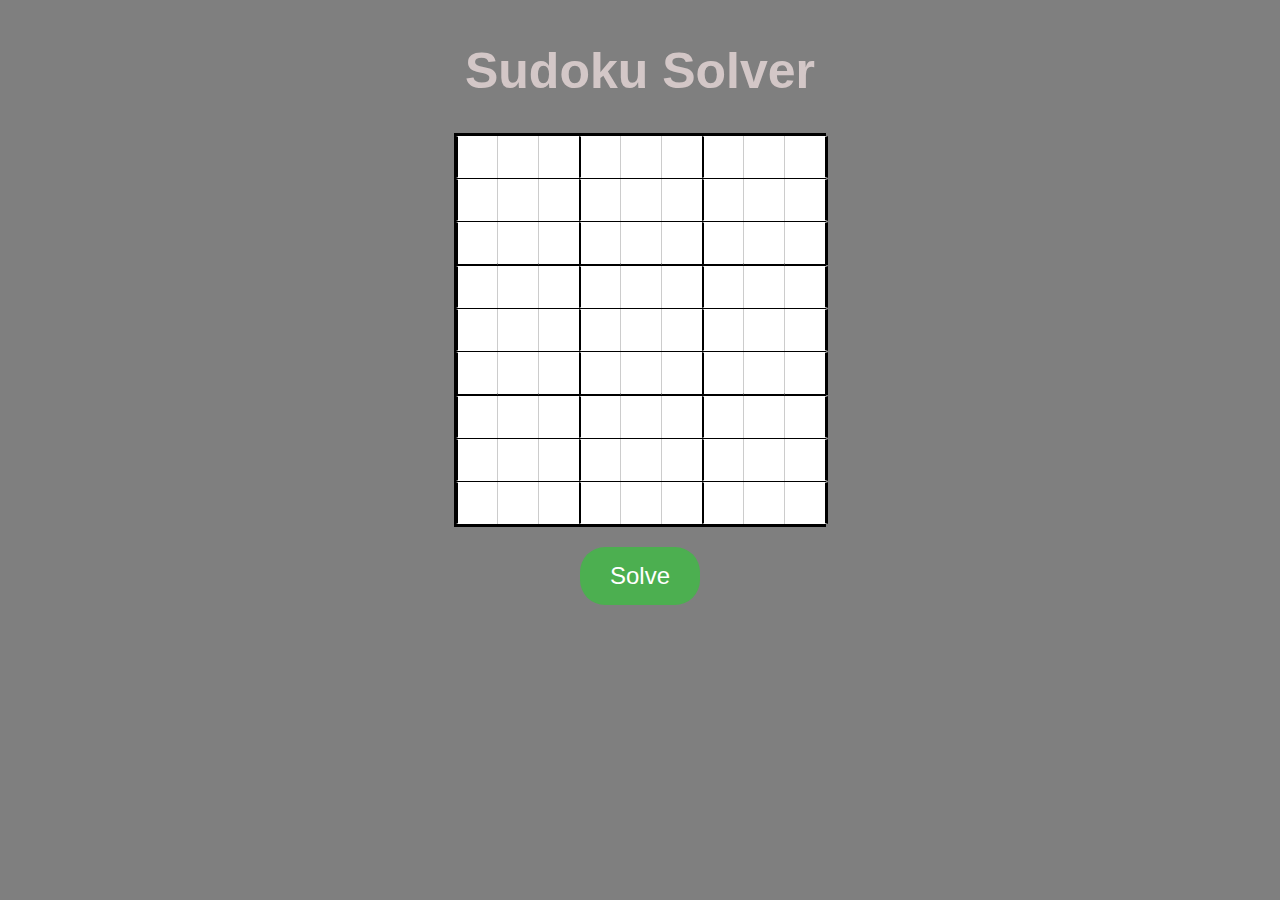
==== index.html @ 137ae219 "changes done final thing" ====
<!DOCTYPE html>
<html lang="en">

<head>
  <meta charset="UTF-8">
  <meta name="viewport" content="width=device-width, initial-scale=1.0">
  <title>Sudoku Solver</title>
  <link rel="icon" type="image/jpg"
    href="https://static.vecteezy.com/system/resources/previews/024/325/752/original/sudoku-icon-in-blue-and-white-color-vector.jpg">
  <style>

    body {
      background: linear-gradient(rgba(0, 0, 0, 0.5), rgba(0, 0, 0, 0.5)), url('https://wordsrated.com/wp-content/uploads/2024/03/NYT-Sudoku-Strategy-Tips-and-Tricks.jpg');
      background-size: cover;
      background-repeat: no-repeat;
      background-attachment: fixed;
      background-position: center center;
      display: flex;
      flex-direction: column;
      align-items: center;
      font-family: Arial, sans-serif;
    }

    input[type=number]::-webkit-inner-spin-button,
    input[type=number]::-webkit-outer-spin-button {
      -webkit-appearance: none;
      -moz-appearance: none;
      appearance: none;
      margin: 0;
    }

    input[type="number"] {
      -moz-appearance: textfield;
    }

    .sudoku-board {
      position: aboslute;
      display: grid;
      grid-template-columns: repeat(9, 40px);
      grid-gap: 1px;
      background-color: #000;
      border: 2px solid #000;
      margin-bottom: 20px;
      border-bottom: 3px solid #000;
      border-top: 3px solid #000;
    }

    .sudoku-cell {
      width: 40px;
      height: 40px;
      background-color: #fff;
      display: flex;
      justify-content: center;
      align-items: center;
      font-size: 20px;
      border: 1px solid #ccc;
    }

    .sudoku-cell input {
      display: flex;
      width: 100%;
      height: 100%;
      border: none;
      text-align: center;
      font-size: 20px;
    }

    /* Bold lines every third column and row */
    .sudoku-cell:nth-child(3n) {
      border-right: 3px solid #000;
    }

    .sudoku-cell:nth-child(3n + 1) {
      border-left: 2px solid #000;
    }

    .sudoku-cell:nth-child(n + 19):nth-child(-n + 27),
    .sudoku-cell:nth-child(n + 46):nth-child(-n + 54) {
      border-bottom: 2px solid #000;
    }

    #solve-button {
      font-size: 24px;
      padding: 15px 30px;
      margin-bottom: 20px;
      background-color: #4CAF50;
      color: white;
      border: none;
      border-radius: 25px;
      cursor: pointer;
      transition: all 0.3s ease;
    }

    #solve-button:hover {
      background-color: #45a049;
      transform: scale(1.1);
    }

    #solution-board {
      display: none;
    }
  </style>
</head>

<body>
  <h1 style="color: rgb(211, 199, 199); font-size: 50px;">Sudoku Solver</h1>
  <div id="input-board" class="sudoku-board"></div>
  <button id="solve-button">Solve</button>
  <div id="solution-board" class="sudoku-board"></div>



  <script>
    function createBoard(containerId, editable = true) {
      const container = document.getElementById(containerId);
      container.innerHTML = '';
      for (let i = 0; i < 81; i++) {
        const cell = document.createElement('div');
        cell.className = 'sudoku-cell';
        if (editable) {
          const input = document.createElement('input');
          input.type = 'number';
          input.min = "1";
          input.max = "9";
          input.addEventListener('input', function () {
            if (this.value.length > 1) {
              this.value = this.value.slice(0, 1);
            }
          });

          
          // Add event listener for input change
          input.addEventListener('change', (event) => {
            const value = parseInt(event.target.value);
            if (value === 0 || isNaN(value)) {
              alert('Invalid Input: 0 is not allowed in Sudoku!');
              event.target.value = ''; // Clear the input field
            }
          });

          cell.appendChild(input);
        }
        container.appendChild(cell);
      }
    }

    function getBoardState() {
      const board = [];
      const inputs = document.querySelectorAll('#input-board input');
      for (let i = 0; i < 9; i++) {
        const row = [];
        for (let j = 0; j < 9; j++) {
          const value = inputs[i * 9 + j].value;
          row.push(value === '' ? null : parseInt(value));
        }
        board.push(row);
      }
      return board;
    }

    function displaySolution(board) {
      const solutionBoard = document.getElementById('solution-board');
      solutionBoard.innerHTML = '';
      solutionBoard.style.display = 'grid';
      for (let i = 0; i < 9; i++) {
        for (let j = 0; j < 9; j++) {
          const cell = document.createElement('div');
          cell.className = 'sudoku-cell';
          cell.textContent = board[i][j];
          solutionBoard.appendChild(cell);
        }
      }
    }

    function solve(board) {
      if (isSolved(board)) {
        return board;
      } else {
        const possibilities = nextBoards(board);
        const validBoards = keepOnlyValid(possibilities);
        return searchForSolution(validBoards);
      }
    }

    function searchForSolution(boards) {
      if (boards.length < 1) {
        return false;
      } else {
        const first = boards.shift();
        const tryPath = solve(first);
        if (tryPath !== false) {
          return tryPath;
        } else {
          return searchForSolution(boards);
        }
      }
    }

    function isSolved(board) {
      for (let i = 0; i < 9; i++) {
        for (let j = 0; j < 9; j++) {
          if (board[i][j] === null) {
            return false;
          }
        }
      }
      return true;
    }

    function nextBoards(board) {
      const res = [];
      const firstEmpty = findEmptySquare(board);
      if (firstEmpty !== undefined) {
        const [y, x] = firstEmpty;
        for (let i = 1; i <= 9; i++) {
          const newBoard = board.map(row => row.slice());
          newBoard[y][x] = i;
          res.push(newBoard);
        }
      }
      return res;
    }

    function findEmptySquare(board) {
      for (let i = 0; i < 9; i++) {
        for (let j = 0; j < 9; j++) {
          if (board[i][j] === null) {
            return [i, j];
          }
        }
      }
    }

    function keepOnlyValid(boards) {
      return boards.filter(b => isValidBoard(b));
    }

    function isValidBoard(board) {
      return rowsAreGood(board) && columnsAreGood(board) && boxesAreGood(board);
    }

    function rowsAreGood(board) {
      for (let i = 0; i < 9; i++) {
        const cur = [];
        for (let j = 0; j < 9; j++) {
          if (cur.includes(board[i][j])) {
            return false;
          } else if (board[i][j] !== null) {
            cur.push(board[i][j]);
          }
        }
      }
      return true;
    }

    function columnsAreGood(board) {
      for (let i = 0; i < 9; i++) {
        const cur = [];
        for (let j = 0; j < 9; j++) {
          if (cur.includes(board[j][i])) {
            return false;
          } else if (board[j][i] !== null) {
            cur.push(board[j][i]);
          }
        }
      }
      return true;
    }

    function boxesAreGood(board) {
      const boxCoordinates = [
        [0, 0], [0, 1], [0, 2],
        [1, 0], [1, 1], [1, 2],
        [2, 0], [2, 1], [2, 2]
      ];

      for (let y = 0; y < 9; y += 3) {
        for (let x = 0; x < 9; x += 3) {
          const cur = [];
          for (let i = 0; i < 9; i++) {
            const [dy, dx] = boxCoordinates[i];
            const [cellY, cellX] = [y + dy, x + dx];
            if (cur.includes(board[cellY][cellX])) {
              return false;
            } else if (board[cellY][cellX] !== null) {
              cur.push(board[cellY][cellX]);
            }
          }
        }
      }
      return true;
    }

    document.getElementById('solve-button').addEventListener('click', () => {
      const board = getBoardState();
      const solution = solve(board);
      if (solution) {
        displaySolution(solution);
      } else {
        alert('No solution found!');
      }
    });

    window.onload = () => {
      createBoard('input-board');
    };
  </script>
</body>

</html>
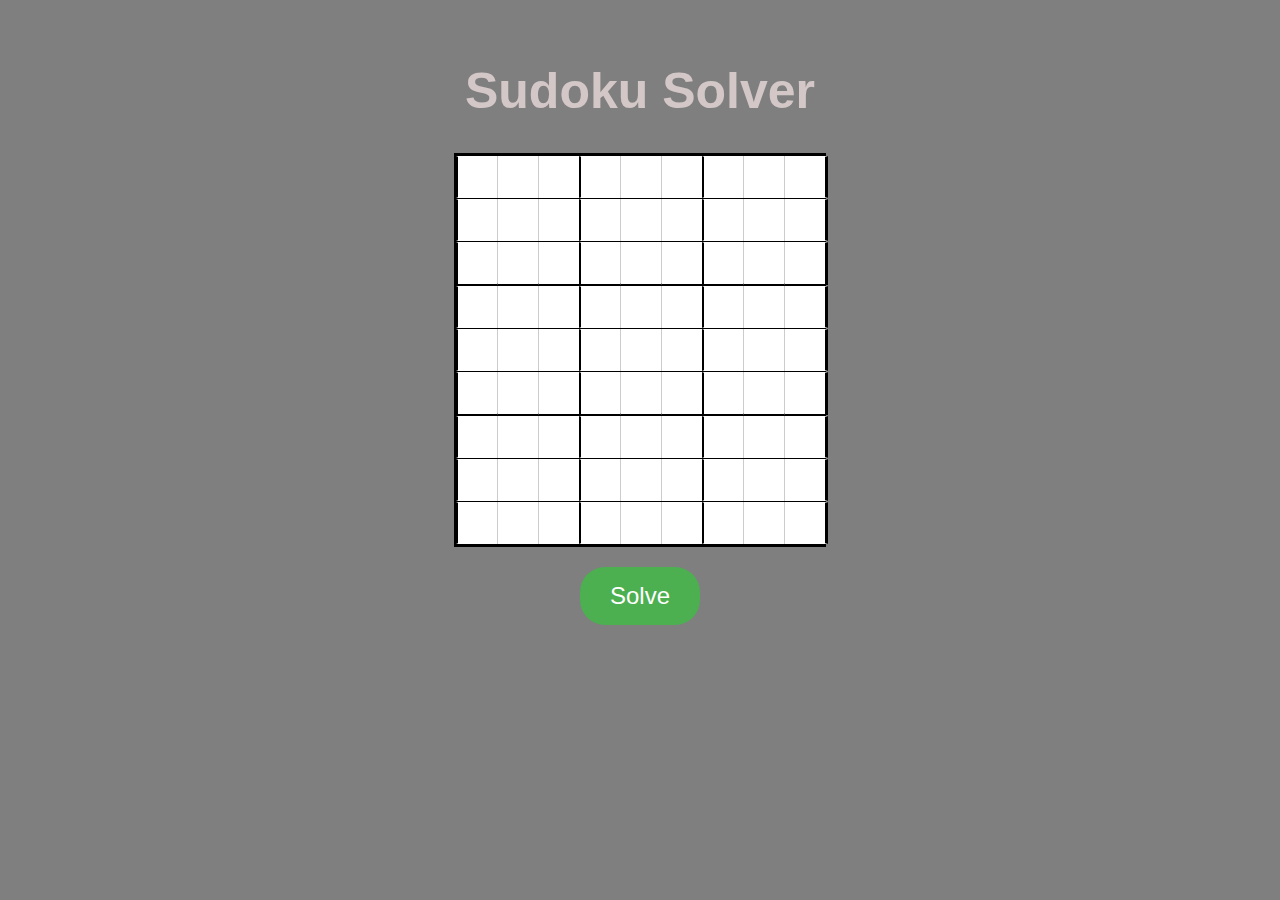
==== commit c8937a8d: "I figured out the printing problem 2d array" ====
--- a/index.html
+++ b/index.html
@@ -8,7 +8,6 @@
   <link rel="icon" type="image/jpg"
     href="https://static.vecteezy.com/system/resources/previews/024/325/752/original/sudoku-icon-in-blue-and-white-color-vector.jpg">
   <style>
-
     body {
       background: linear-gradient(rgba(0, 0, 0, 0.5), rgba(0, 0, 0, 0.5)), url('https://wordsrated.com/wp-content/uploads/2024/03/NYT-Sudoku-Strategy-Tips-and-Tricks.jpg');
       background-size: cover;
@@ -19,6 +18,8 @@
       flex-direction: column;
       align-items: center;
       font-family: Arial, sans-serif;
+      padding: 20px;
+      box-sizing: border-box;
     }
 
     input[type=number]::-webkit-inner-spin-button,
@@ -34,7 +35,6 @@
     }
 
     .sudoku-board {
-      position: aboslute;
       display: grid;
       grid-template-columns: repeat(9, 40px);
       grid-gap: 1px;
@@ -65,7 +65,6 @@
       font-size: 20px;
     }
 
-    /* Bold lines every third column and row */
     .sudoku-cell:nth-child(3n) {
       border-right: 3px solid #000;
     }
@@ -99,16 +98,45 @@
     #solution-board {
       display: none;
     }
+
+    h1 {
+      color: rgb(211, 199, 199);
+      font-size: 50px;
+      text-align: center;
+    }
+
+    @media (max-width: 600px) {
+      .sudoku-board {
+        grid-template-columns: repeat(9, 30px);
+      }
+
+      .sudoku-cell {
+        width: 30px;
+        height: 30px;
+        font-size: 16px;
+      }
+
+      .sudoku-cell input {
+        font-size: 16px;
+      }
+
+      #solve-button {
+        font-size: 20px;
+        padding: 10px 20px;
+      }
+
+      h1 {
+        font-size: 36px;
+      }
+    }
   </style>
 </head>
 
 <body>
-  <h1 style="color: rgb(211, 199, 199); font-size: 50px;">Sudoku Solver</h1>
+  <h1>Sudoku Solver</h1>
   <div id="input-board" class="sudoku-board"></div>
   <button id="solve-button">Solve</button>
   <div id="solution-board" class="sudoku-board"></div>
-
-
 
   <script>
     function createBoard(containerId, editable = true) {
@@ -128,13 +156,11 @@
             }
           });
 
-          
-          // Add event listener for input change
           input.addEventListener('change', (event) => {
             const value = parseInt(event.target.value);
             if (value === 0 || isNaN(value)) {
               alert('Invalid Input: 0 is not allowed in Sudoku!');
-              event.target.value = ''; // Clear the input field
+              event.target.value = '';
             }
           });
 
@@ -307,4 +333,4 @@
   </script>
 </body>
 
-</html>+</html>
